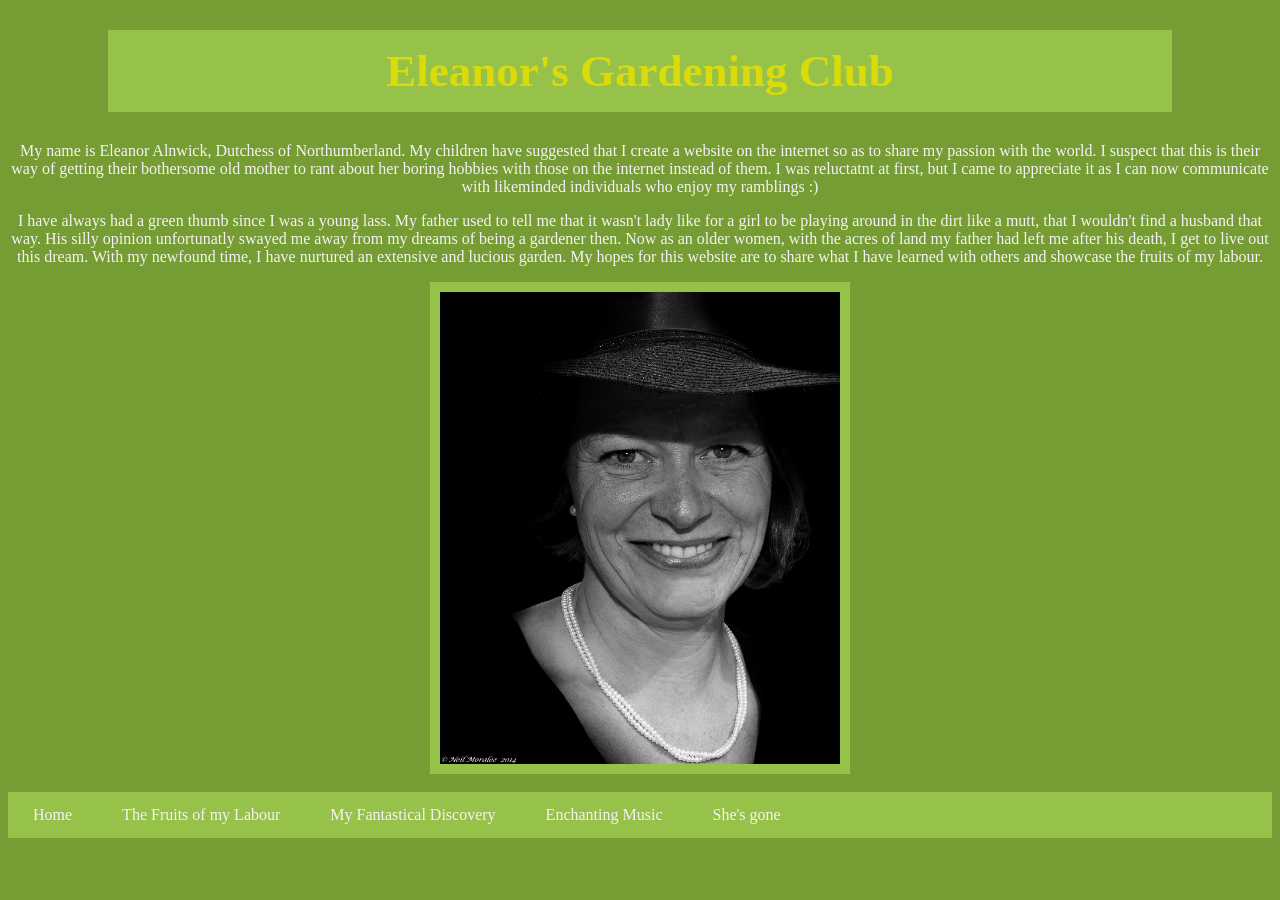
==== index.html @ 95ae01be "Add files via upload" ====
<!DOCTYPE html>
<html>
<head>
	<meta charset="utf-8">
	<meta name="viewport" content="width=device-width, initial-scale=1">
	<title>Eleanor's Gardening Club</title>
	<link rel="stylesheet" type="text/css" href="styles.css">
</head>
<body>
	<h1>Eleanor's Gardening Club</h1>
	<p>My name is Eleanor Alnwick, Dutchess of Northumberland. My children have suggested that I create a website on the internet so as to share my passion with the world. I suspect that this is their way of getting their bothersome old mother to rant about her boring hobbies with those on the internet instead of them. I was reluctatnt at first, but I came to appreciate it as I can now communicate with likeminded individuals who enjoy my ramblings :)</p>

	<p>I have always had a green thumb since I was a young lass. My father used to tell me that it wasn't lady like for a girl to be playing around in the dirt like a mutt, that I wouldn't find a husband that way. His silly opinion unfortunatly swayed me away from my dreams of being a gardener then. Now as an older women, with the acres of land my father had left me after his death, I get to live out this dream. With my newfound time, I have nurtured an extensive and lucious garden. My hopes for this website are to share what I have learned with others and showcase the fruits of my labour.</p>

	<img src="images/eleanor.jpg" width="400px" alt="Eleanor's Portrait">
	<br>
	<ul>
		<li><a href="index.html">Home</a></li>
		<li><a href="eleanorsgarden.html">The Fruits of my Labour</a></li>
		<li><a href="afairy.html">My Fantastical Discovery</a></li>
		<li><a href="enchantingsong.html">Enchanting Music</a></li>
		<li><a href="shesgone.html">She's gone</a></li>
	</ul>
</body>
</html>
---- styles.css ----
body {background-color: #769D34}

h1{background-color: #97C24A;
	margin-left: 100px;
	margin-right: 100px;
	text-align: center;
	font-family: Garamond;
	font-size: 45px;
	padding-bottom: 15px;
	padding-top: 15px;
	color: #DBDB0B;}

	p{
		color:#F5F2F4;
		font-family:Garamond;
		font-size: 16px;
		text-align: center;

	}

	img{
		display: block;
		margin-left: auto;
		margin-right: auto;
		border-style: solid;
		border-width: 10px;
		border-color: #97C24A;

	}

	ul{
		list-style-type: none;
		margin: 0;
		padding: 0;
		background-color: #97C24A;
		display: flex;
	}

	ul li a {
		display: block;
		color: #F5F2F4;
		padding: 14px 25px;
		text-decoration: none;
		font-family: Garamond;
		font-size: 16px;
		text-align: center;
	}

	a:hover{
		background-color: #DBDB0B;
		font-size: 20px;
		text-align: center;
	}
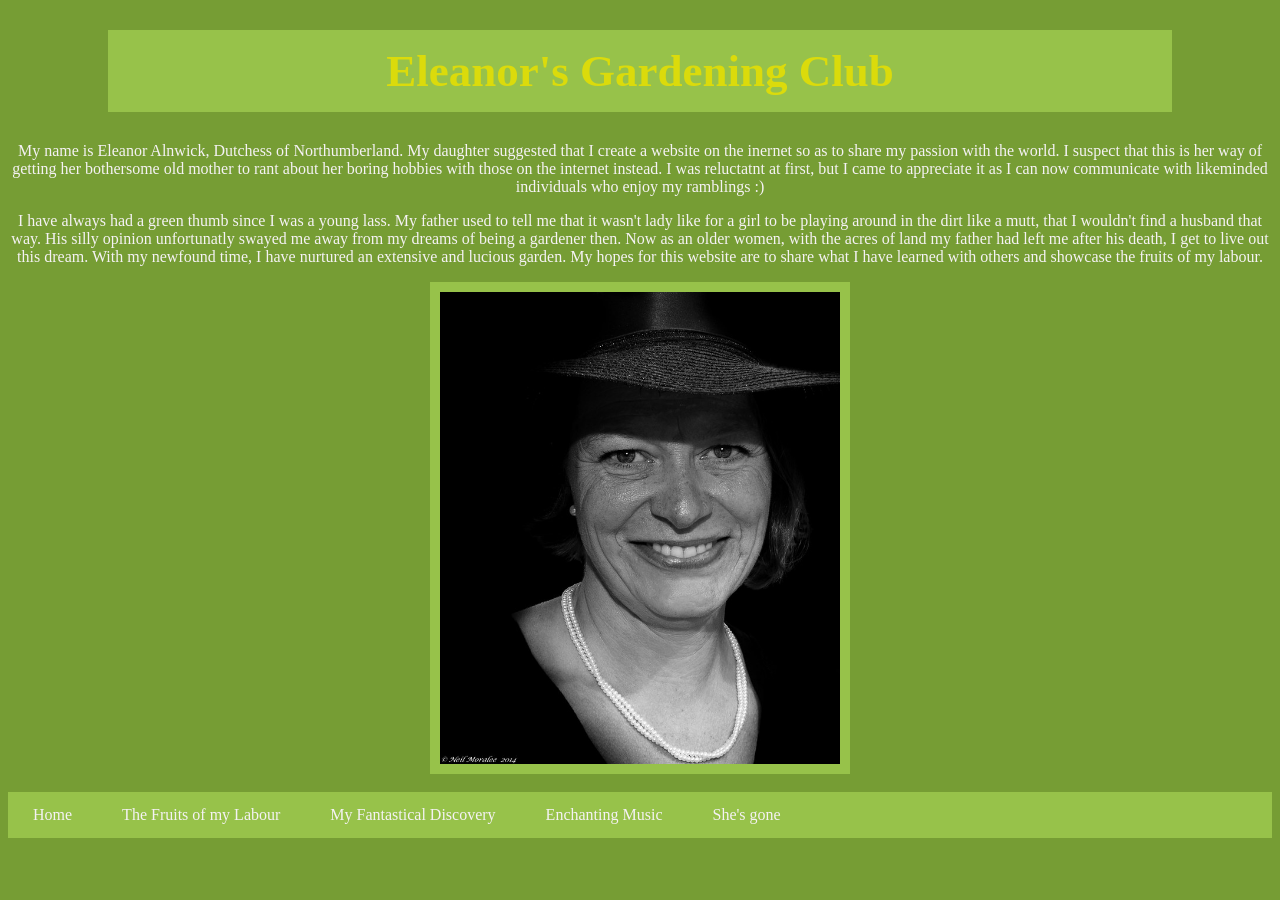
==== commit f1f14586: "Update index.html" ====
--- a/index.html
+++ b/index.html
@@ -8,7 +8,7 @@
 </head>
 <body>
 	<h1>Eleanor's Gardening Club</h1>
-	<p>My name is Eleanor Alnwick, Dutchess of Northumberland. My children have suggested that I create a website on the internet so as to share my passion with the world. I suspect that this is their way of getting their bothersome old mother to rant about her boring hobbies with those on the internet instead of them. I was reluctatnt at first, but I came to appreciate it as I can now communicate with likeminded individuals who enjoy my ramblings :)</p>
+	<p>My name is Eleanor Alnwick, Dutchess of Northumberland. My daughter suggested that I create a website on the inernet so as to share my passion with the world. I suspect that this is her way of getting her bothersome old mother to rant about her boring hobbies with those on the internet instead. I was reluctatnt at first, but I came to appreciate it as I can now communicate with likeminded individuals who enjoy my ramblings :)</p>
 
 	<p>I have always had a green thumb since I was a young lass. My father used to tell me that it wasn't lady like for a girl to be playing around in the dirt like a mutt, that I wouldn't find a husband that way. His silly opinion unfortunatly swayed me away from my dreams of being a gardener then. Now as an older women, with the acres of land my father had left me after his death, I get to live out this dream. With my newfound time, I have nurtured an extensive and lucious garden. My hopes for this website are to share what I have learned with others and showcase the fruits of my labour.</p>
 
@@ -22,4 +22,4 @@
 		<li><a href="shesgone.html">She's gone</a></li>
 	</ul>
 </body>
-</html>+</html>
